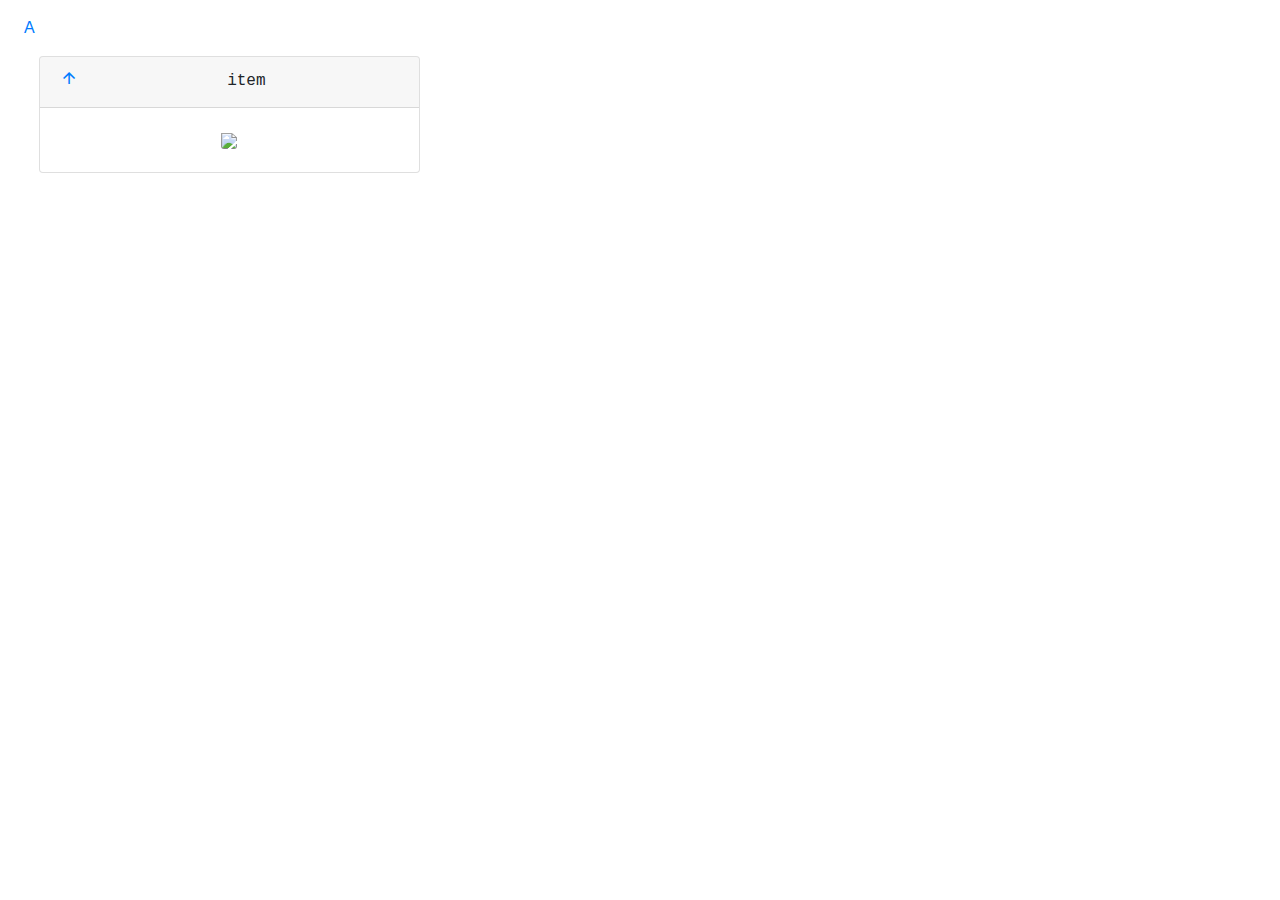
==== static/test.html @ 5e065381 "- switch to google material icons" ====
<!doctype html>
<html lang="en">
  <head>
    <meta charset="utf-8">
    <meta name="viewport" content="width=device-width, initial-scale=1, shrink-to-fit=no">
    <meta name="description" content="">
    <meta name="author" content="">
    <!-- <link rel="icon" href="../../../../favicon.ico"> -->

    <title></title>

    <!-- Bootstrap core CSS -->
    <link href="/static/css/bootstrap.min.css" rel="stylesheet">
    <link href="/static/css/material-icons.css" rel="stylesheet">
    <!-- Custom styles for this template -->
    <link href="/static/css/index.css" rel="stylesheet">
  </head>

  <body>
    <div role="main" class="container-fluid">
        <div class="main-template">
            <div class="row" id="tableOfContent">
              <a href="#" class="sliding-link" jumptag="A" >A</a>
            </div>
            <div class="row">
            <div class="col-sm-4">
            <div class="card" jumptag="A" >
              <div class="card-title card-header text-monospace text-truncate" >
                <div class="float-left">
                  <a href="#tableOfContent" class="link-top"><i class="material-icons">arrow_upward</i></a>
                </div>
                <a id="item">item</a>
              </div>
              <div class="card-body">
              <a href="#" ><img class="card-img-bottom" src="/pages/notexist.thumb"/></a>
              </div>
            </div>
            </div>
            </div>    
          </div>
    </div><!-- /.container -->

    <!-- Bootstrap core JavaScript
    ================================================== -->
    <!-- Placed at the end of the document so the pages load faster -->
    <script src="/static/js/jquery-3.3.1.min.js"></script>
    <script>window.jQuery || document.write('<script src="/static/js/jquery-3.3.1.min.js"><\/script>')</script>
    <!-- <script src="/static/js/vendor/popper.min.js"></script> -->
    <script src="/static/js/bootstrap.bundle.min.js"></script>
    <script src="/global.js"></script>
    <script src="/static/js/vue.js"></script>
    <script src="/static/js/index.js"></script>
  </body>
</html>
---- static/css/material-icons.css ----
@font-face {
  font-family: 'Material Icons';
  font-style: normal;
  font-weight: 400;
  src: url(/static/fonts/MaterialIcons-Regular.eot); /* For IE6-8 */
  src: local('Material Icons'),
       local('MaterialIcons-Regular'),
       url(/static/fonts/MaterialIcons-Regular.woff2) format('woff2'),
       url(/static/fonts/MaterialIcons-Regular.woff) format('woff'),
       url(/static/fonts/MaterialIcons-Regular.ttf) format('truetype');
}

.material-icons {
  font-family: 'Material Icons';
  font-weight: normal;
  font-style: normal;
  font-size: 18px;  /* Preferred icon size */
  display: inline-block;
  line-height: 1;
  text-transform: none;
  letter-spacing: normal;
  word-wrap: normal;
  white-space: nowrap;
  direction: ltr;

  /* Support for all WebKit browsers. */
  -webkit-font-smoothing: antialiased;
  /* Support for Safari and Chrome. */
  text-rendering: optimizeLegibility;

  /* Support for Firefox. */
  -moz-osx-font-smoothing: grayscale;

  /* Support for IE. */
  font-feature-settings: 'liga';
}
---- static/css/index.css ----
body {
    /*padding-top: 5rem;*/
    padding: 0;
}

.main-template {
  padding: 1rem 1.5rem;
  text-align: center;
}

.card {
  margin-top: 1em;
}

.sliding-link {
  margin-right: 0.3em;
}

.link-top {
  margin-right: 1em;
}
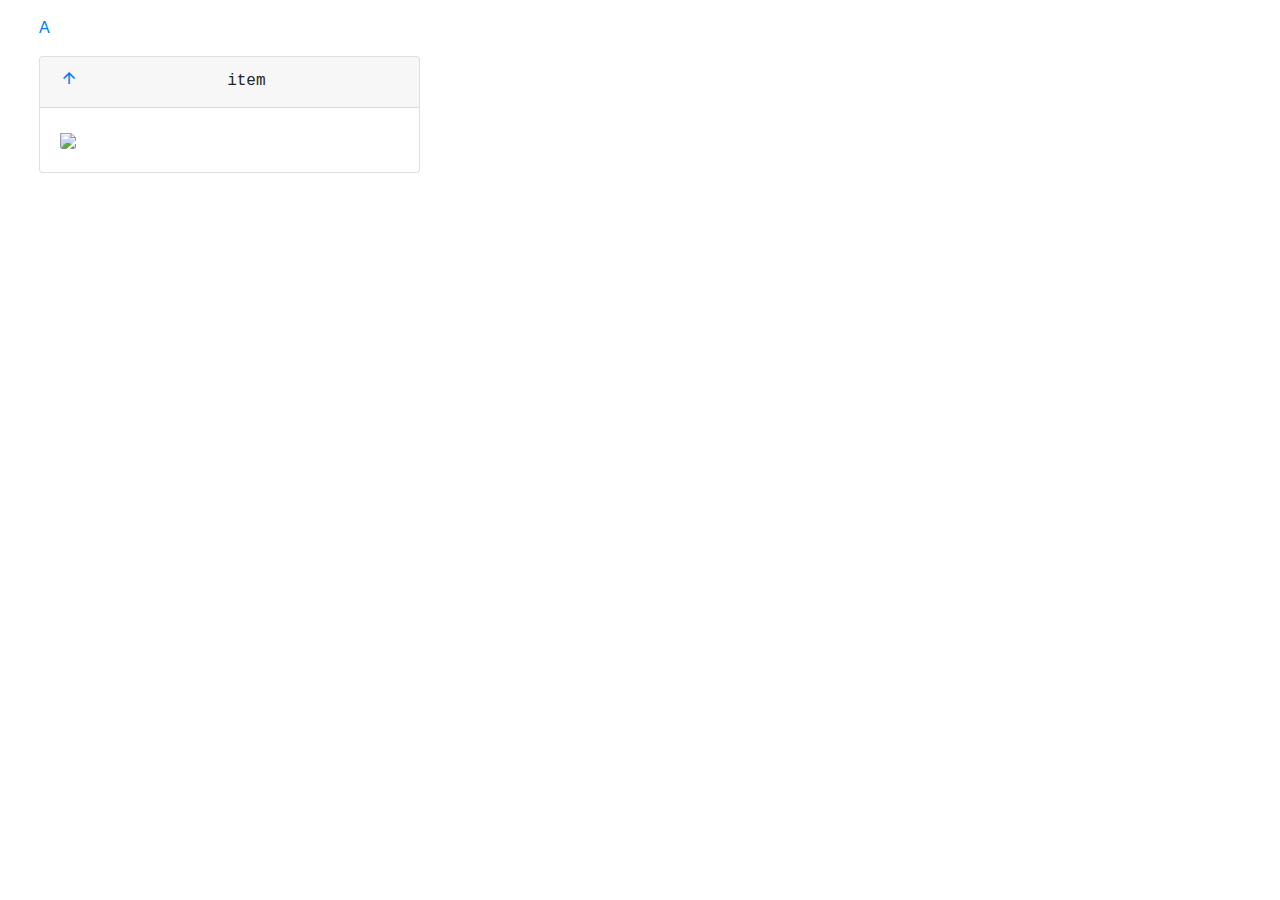
==== commit 6eac78f5: "- flex" ====
--- a/static/test.html
+++ b/static/test.html
@@ -26,11 +26,9 @@
             <div class="row">
             <div class="col-sm-4">
             <div class="card" jumptag="A" >
-              <div class="card-title card-header text-monospace text-truncate" >
-                <div class="float-left">
-                  <a href="#tableOfContent" class="link-top"><i class="material-icons">arrow_upward</i></a>
-                </div>
-                <a id="item">item</a>
+              <div class="card-title card-header text-monospace text-truncate d-flex" >
+                <a href="#tableOfContent" class="link-top"><i class="material-icons">arrow_upward</i></a>
+                <a id="item" class="flex-grow-1">item</a>
               </div>
               <div class="card-body">
               <a href="#" ><img class="card-img-bottom" src="/pages/notexist.thumb"/></a>
--- a/static/css/index.css
+++ b/static/css/index.css
@@ -5,11 +5,14 @@
 
 .main-template {
   padding: 1rem 1.5rem;
-  text-align: center;
 }
 
 .card {
   margin-top: 1em;
+}
+
+.card-title {
+  text-align: center;
 }
 
 .sliding-link {
@@ -18,4 +21,9 @@
 
 .link-top {
   margin-right: 1em;
+}
+
+#tableOfContent {
+  padding-left: 15px;
+  padding-right: 15px;
 }